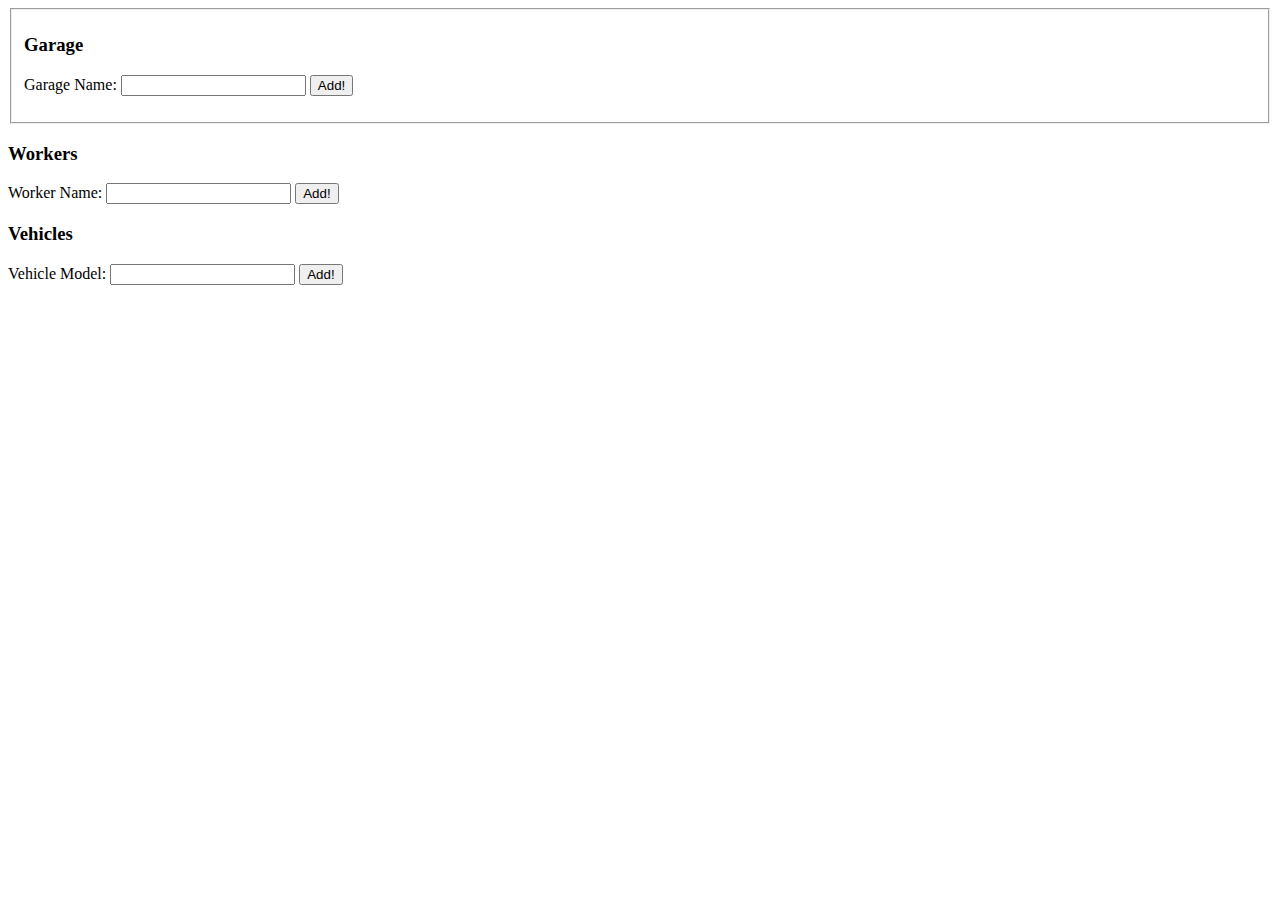
==== projects/garageclient/index.htm @ 7c2e1107 "initial" ====
<html lang="en">

<head>

    <meta charset="UTF-8">
    <meta name="viewport" content="width=device-width, initial-scale=1.0">
    <title>Garage Cilent</title>
</head>

<body>
    <fieldset id="Garages">
        <h3>Garage</h3>

        <form id="newGarage" class="new">
            <label for="name">Garage Name: </label>
            <input type="text" id="name" required />
            <input type="submit" id="addGarage" value="Add!" />
        </form>
        
        <ol> </ol>
    </fieldset>
        
    <h3>Workers</h3>
    <form id="newWorker" class="new">
        <label for="name">Worker Name: </label>
        <input type="text" id="workerName" required />
        <input type="submit" id="addWoeker" value="Add!" />
    </form>
    <ol id="Workers"></ol>

    <h3>Vehicles</h3>
    <form id="Vehicles" class="new">
        <label for="name">Vehicle Model: </label>
        <input type="text" id="model" required />
        <input type="submit" id="addVehicle" value="Add!" />
    </form>
    <ol id="Vehicles"></ol>

    <script src="https://ajax.googleapis.com/ajax/libs/jquery/3.7.0/jquery.min.js"></script>
    <script>
    $(document).ready(function ()   
{
    try 
    {
        GetList("Garages");
        GetList("Workers");
    }
    catch (ex) {
        console.log(ex);
    }

});
function GetList(objName)
{
    $.ajax({
        url: "https://localhost:7195/api/" + objName,
        success : function (data) 
        {
            for (const elem of data) {
                let v = elem[0]
                $("#Garages ol").append('<li>' + Object.values(elem) + 
                    "  <button type='button' class= 'edit'>&#9998</button>" +
                    "  <button type='button' class= 'delete'>&#128465</button>"
                    + '</li>');
            }
        }
    })
}

    </script>
</body>

</html>
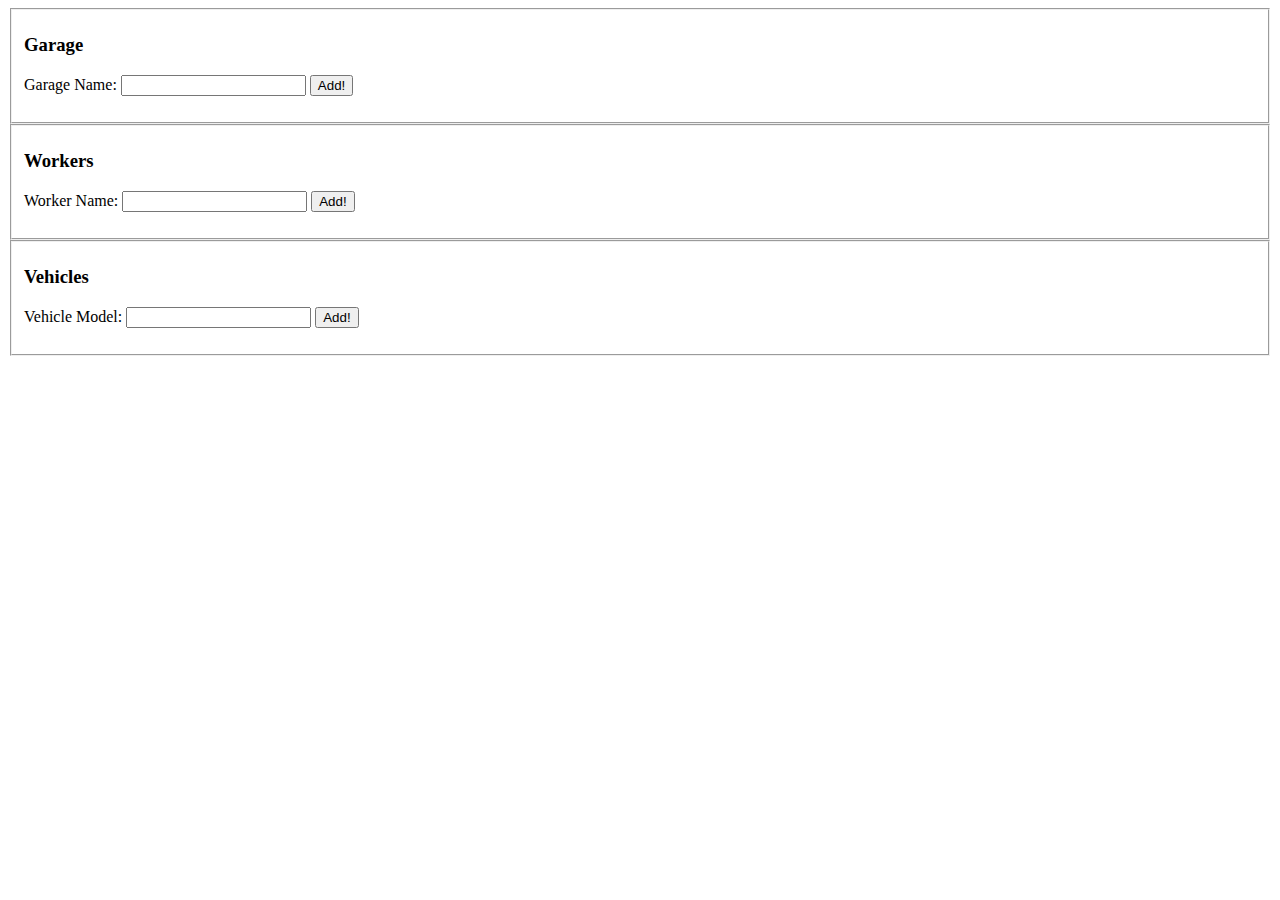
==== commit 514d70a2: "garageEntity" ====
--- a/projects/garageclient/index.htm
+++ b/projects/garageclient/index.htm
@@ -10,31 +10,33 @@
 <body>
     <fieldset id="Garages">
         <h3>Garage</h3>
-
         <form id="newGarage" class="new">
             <label for="name">Garage Name: </label>
             <input type="text" id="name" required />
             <input type="submit" id="addGarage" value="Add!" />
         </form>
-        
-        <ol> </ol>
+        <ol></ol>
     </fieldset>
-        
-    <h3>Workers</h3>
-    <form id="newWorker" class="new">
-        <label for="name">Worker Name: </label>
-        <input type="text" id="workerName" required />
-        <input type="submit" id="addWoeker" value="Add!" />
-    </form>
-    <ol id="Workers"></ol>
-
-    <h3>Vehicles</h3>
-    <form id="Vehicles" class="new">
-        <label for="name">Vehicle Model: </label>
-        <input type="text" id="model" required />
-        <input type="submit" id="addVehicle" value="Add!" />
-    </form>
-    <ol id="Vehicles"></ol>
+     
+    <fieldset id="Workers">
+        <h3>Workers</h3>
+        <form id="newWorker" class="new">
+            <label for="name">Worker Name: </label>
+            <input type="text" id="workerName" required />
+            <input type="submit" id="addWoeker" value="Add!" />
+        </form>
+        <ol></ol>
+    </fieldset>
+    
+    <fieldset id="Vehicles">
+        <h3>Vehicles</h3>
+        <form id="newVehicle" class="new">
+            <label for="name">Vehicle Model: </label>
+            <input type="text" id="model" required />
+            <input type="submit" id="addVehicle" value="Add!" />
+        </form>
+        <ol id="Vehicles"></ol>
+    </fieldset>
 
     <script src="https://ajax.googleapis.com/ajax/libs/jquery/3.7.0/jquery.min.js"></script>
     <script>
@@ -42,8 +44,30 @@
 {
     try 
     {
-        GetList("Garages");
-        GetList("Workers");
+        GetList("GarageEntity");
+        
+        $("ol").on("click", "button",function(event, garageEntity)//delete button
+        {
+            let form = $(this).parent();
+            alert(garageEntity.id);
+
+
+        });
+
+
+        $("ol").on("click", "input",function(event)
+        {
+            $(this).siblings("form").toggle();
+        });
+
+        $(".new").on("submit", function(event)
+        {
+            event.preventDefault();
+
+            let fieldset = $(this).parent("fieldset");
+            alert($(fieldset).attr("id"));
+        });
+
     }
     catch (ex) {
         console.log(ex);
@@ -56,16 +80,41 @@
         url: "https://localhost:7195/api/" + objName,
         success : function (data) 
         {
-            for (const elem of data) {
-                let v = elem[0]
-                $("#Garages ol").append('<li>' + Object.values(elem) + 
-                    "  <button type='button' class= 'edit'>&#9998</button>" +
-                    "  <button type='button' class= 'delete'>&#128465</button>"
-                    + '</li>');
+            for (const elem of data) 
+            {
+                AppendEntry(elem);
             }
         }
+
     })
 }
+
+function AppendEntry(garageEntity)
+{
+   $("#"+ garageEntity.type +" ol").append(
+    '<li>'+
+        "<class ='name'>"+ garageEntity.name + "</>" +
+            " ("+ 
+            "<class ='id'>" + garageEntity.id +"</>" +
+            ")"+
+            '<input type ="button" class = "showEdit" value="&#9998"/>'+
+            '<form id="Garage" class="edit" hidden>'+
+                '<label for="name">'+ garageEntity.type + ' Name: </label>'+
+                '<input type="text" id="name" required />'+
+                '<input type="submit" id="addGarage" value="Edit!" />'+
+                '</form>'+
+            "<button type='button' class= 'delete' data-type ="+garageEntity.type+
+            " data-id =" +garageEntity.id+"'>&#128465</button>"+    
+    ' </li>'
+    );
+}
+
+//add 
+//rempve 
+//edit
+
+
+//read
 
     </script>
 </body>
